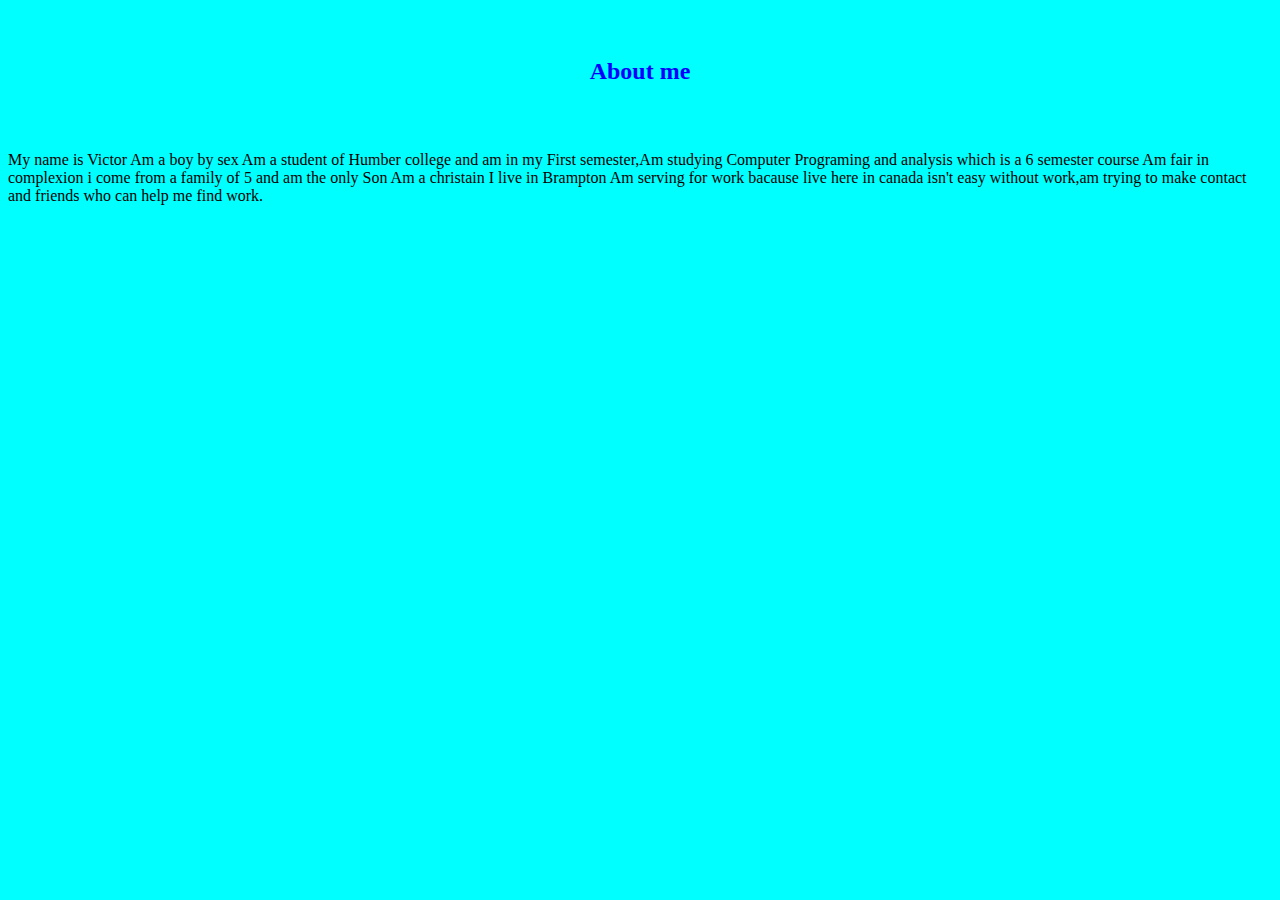
==== About me.html @ e72890b7 "Skills" ====
<!DOCTYPE html>
<html lang="en">
<head>
    <meta charset="UTF-8">
    <meta name="viewport" content="width=device-width, initial-scale=1.0">
    <title>About me</title>
    <link rel="stylesheet" href="styles.css">
</head>
<body>
    <section>
        <h2>About me</h2>
</section>
    <p>
    My name is Victor 
    Am a boy by sex
    Am a student of Humber college and am in my First semester,Am studying Computer Programing and analysis which is a 6 semester course
    Am fair in complexion
    i come from a family of 5 and am the only Son
    Am a christain
    I live in Brampton 
    Am serving for work bacause live here in canada isn't easy without work,am trying to make contact and friends who can help me find work.


</body>
</html>
---- styles.css ----
body {
    background-color: aqua;
    border: 100px;
  }

h2{
    text-align: left;
    color: blue;
}
.bouncing-box {
  width: 50px;
  height: 50px;
  background-color: bisque;
  border-radius: 50%;
  position: absolute;
  top: 50%;
  left: 50%;
  transform: translate(-50%, -50%);
  animation: bounce 2s infinite;

}
footer {
  background-color: #f0f0f0;
  padding: 10px;
  text-align: center;
}
section {
  display: flex;
  flex-direction: column;
  align-items: center;
  padding: 30px;
}
nav {
  background-color: pink;
  color: yellowgreen;
  padding: 40px;
  text-align: center;
}
@keyframes fade-in {
  0%{
    opacity: 0;
  }
  100%{
    opacity: 1;

  }
}
.Hobbies {
  background-color: #444;
  color: rgb(53, 53, 118);
  padding:  30px;
  display: flexbox;
  
}
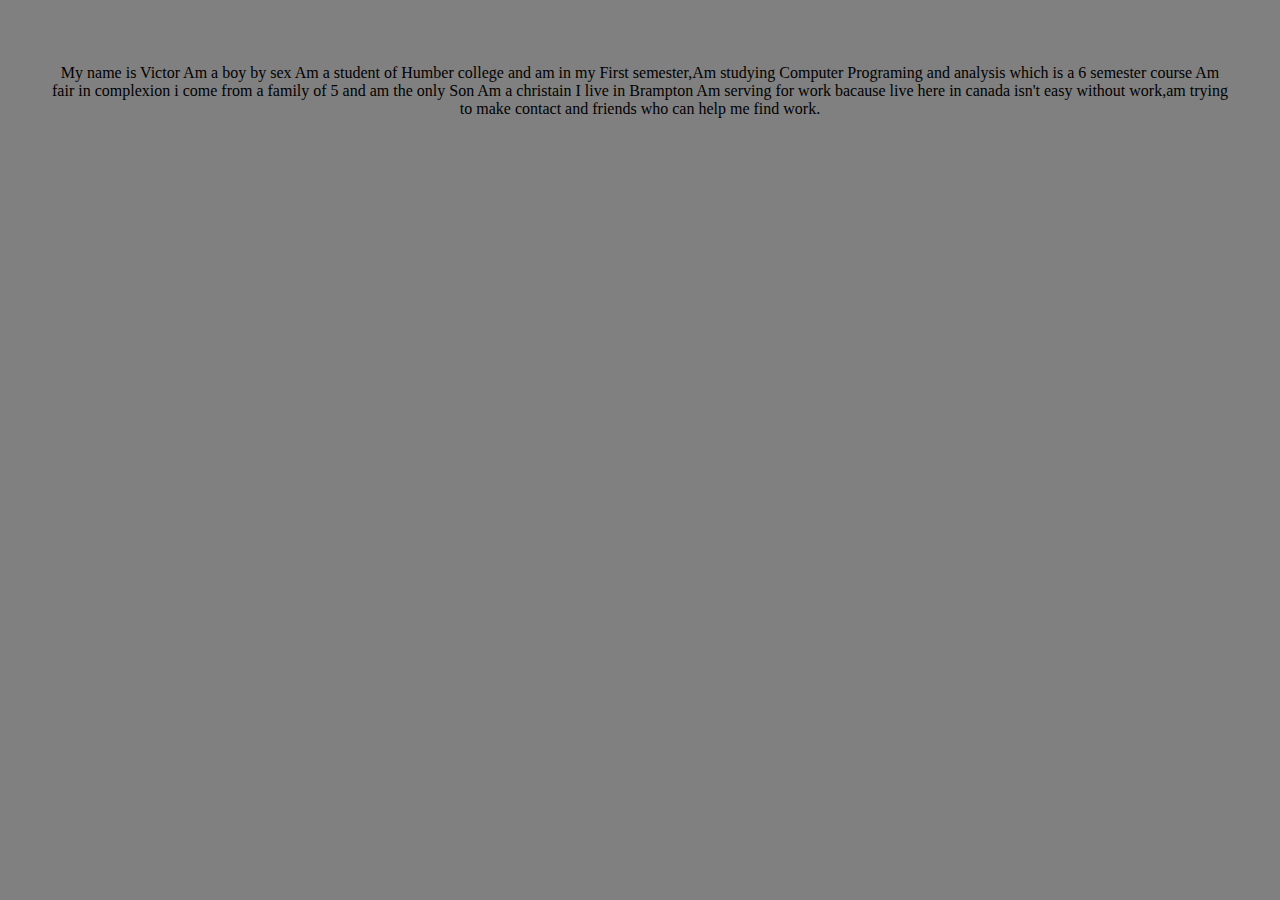
==== commit bf5b2772: "testing my hover" ====
--- a/About me.html
+++ b/About me.html
@@ -4,12 +4,9 @@
     <meta charset="UTF-8">
     <meta name="viewport" content="width=device-width, initial-scale=1.0">
     <title>About me</title>
-    <link rel="stylesheet" href="styles.css">
+    <link rel="stylesheet" href="styles2.css">
 </head>
 <body>
-    <section>
-        <h2>About me</h2>
-</section>
     <p>
     My name is Victor 
     Am a boy by sex
--- a/styles2.css
+++ b/styles2.css
@@ -0,0 +1,7 @@
+body {
+    background-color: grey;
+    color:black;
+    padding: 40px;
+    text-align: center;
+    display: flex;
+}
